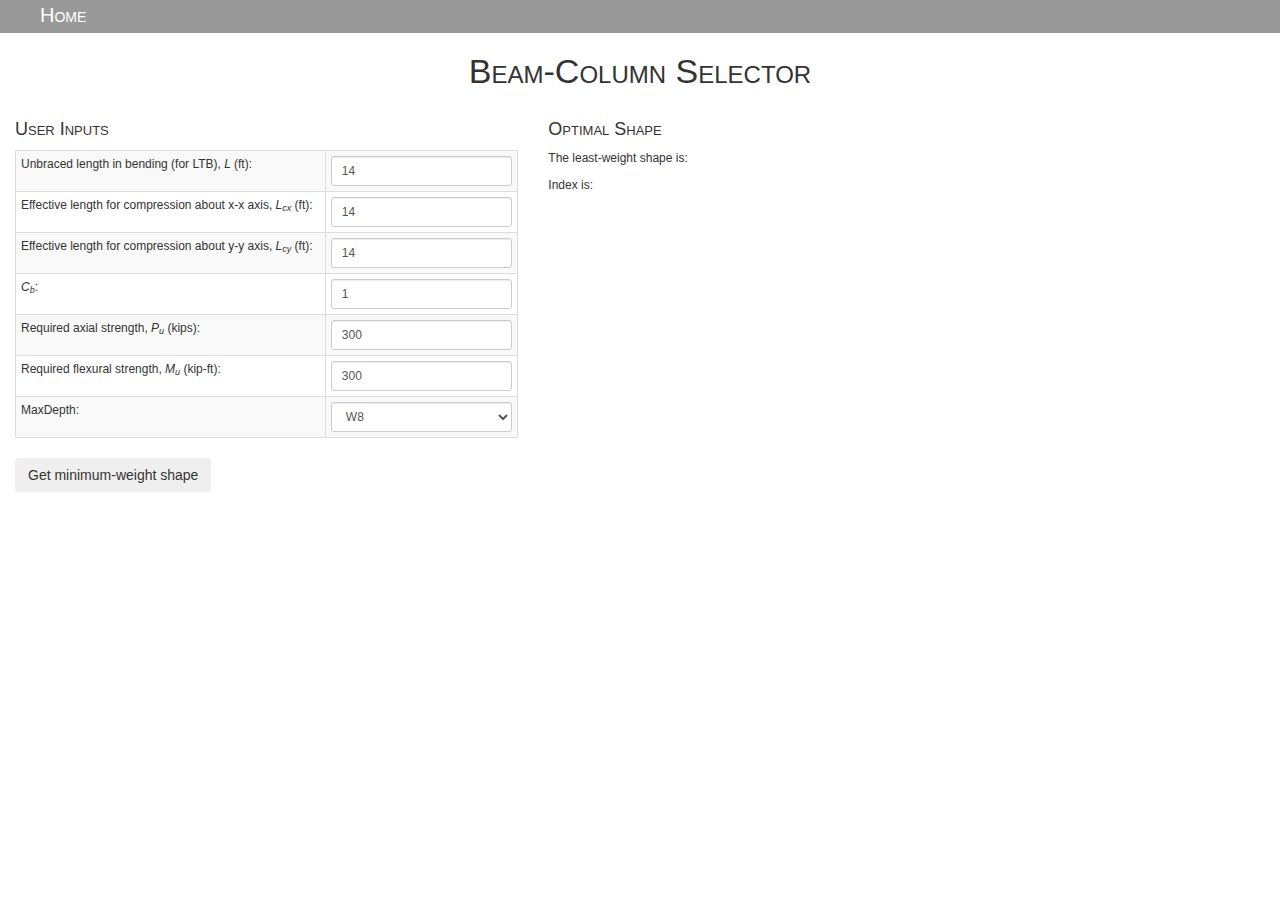
==== BeamCol/index.html @ 9a288682 "added beam-col DCRs" ====
<!DOCTYPE html>

<html>
<head>
 	
	<link rel="stylesheet" href="https://maxcdn.bootstrapcdn.com/bootstrap/3.3.7/css/bootstrap.min.css" integrity="sha384-BVYiiSIFeK1dGmJRAkycuHAHRg32OmUcww7on3RYdg4Va+PmSTsz/K68vbdEjh4u" crossorigin="anonymous">
	<link rel="stylesheet" type="text/css" href="../MyStyle.css">
 </head>


<body>
<nav class = "pageNav">
<ul class="navList">
      <li class = "navLi">
        <a href="../index.html"><span class = "navLi">Home</span></a>
      
 
 </nav>

<h1>Beam-Column Selector</h1>

<div class = "col-md-5">
<h2>User Inputs</h2>
<table id = "inputTable" class = "table table-hover table-bordered table-condensed table-striped vertical-align">
<tr>
	<td>Unbraced length in bending (for LTB), <i>L </i>(ft):</td> 
	<td><input class = "form-control input-sm" id = "flexL" placeholder=14 value=14></td>
</tr>
<tr>
	<td>Effective length for compression about x-x axis, <i>L<sub>cx</sub></i> (ft):</td>
	<td><input class="form-control input-sm" id = "colKLx" placeholder=14 value=14></td>
</tr>
<tr>
	<td>Effective length for compression about y-y axis, <i>L<sub>cy</sub></i> (ft):</td>
	<td><input class="form-control input-sm" id = "colKLy"  placeholder=14 value=14></td>
</tr>
<tr>
	<td><i>C<sub>b</sub></i>:</td>
	<td><input class="form-control input-sm" id = "Cb" placeholder=1 value=1></td>
</tr>
<tr>
	<td>Required axial strength, <i>P<sub>u</sub></i> (kips): </td>
	<td><input  class="form-control input-sm" id = "Pu" placeholder=300 value = 300></td>
</tr>
<tr>
	<td>Required flexural strength, <i>M<sub>u</sub></i> (kip-ft):</td>
	<td><input class="form-control input-sm" id = "Mu" placeholder=300 value=300></td>
</tr>
<tr>
	<td>MaxDepth:</td>
	<td><select class="form-control input-sm" id ="maximumDepth">
		<option value="8">W8</option>
		<option value="10">W10</option>
		<option value="12">W12</option>
		<option value="14">W14</option>
		<option value="16">W16</option>
		<option value="18">W18</option>
		<option value="21">W21</option>
		<option value="24">W24</option>
		<option value="27">W27</option>
		<option value="30">W30</option>
		<option value="36">W36</option>
		<option value="40">W40</option>
	</select>
	</td>
</tr>
</table>
<button class = "btn" id="runFunc">Get minimum-weight shape</button>
</div>

<div class = "col-md-5">
<h2>Optimal Shape</h2>
The least-weight shape is: <p id="result"></p>
Index is: <p id="phiMn"></p>
</div>

<script src = "../jsFolder/handlebars-v4.0.5.js"></script>
<script src = "../jsFolder/jquery-3.1.1.js"></script>
<!--<script
  src="https://code.jquery.com/jquery-3.2.1.slim.js"
  integrity="sha256-tA8y0XqiwnpwmOIl3SGAcFl2RvxHjA8qp0+1uCGmRmg="
  crossorigin="anonymous"></script>-->
<script type = "text/javascript" src = "../WshapesJS.js"></script>
<!--<script type="text/javascript" src="constants.js"></script>-->
<script type="text/javascript" src="main.js"></script>
</body>
</html>
---- MyStyle.css ----
body {

	font-family: "Arial";
    font-size: 12px;
	color: dark gray;
  
}

h1 {
	text-align: center;
	font-size: 34px;
	font-variant: small-caps;
}

h2 {
	font-variant: small-caps;
	font-size: 18px;
}

#centeredDiv {
	display:inline-block;
}

.mainPageLi {
	font-size: 24px;
	font-variant: small-caps;
}


/*div {
	border: 1px solid blue;
}*/

#myCanvas {
	vertical-align: top;
	text-align: center;
	padding-top: 44px;
}

/*.input-xs {
	height: 25px;
	line-height: 25px;
}*/


#startAgainBtn {
	display:none;
}



.pageNav {
	background-color: #999999;
	font-color: white;
	width: 100%;
	line-height: 20px;
}

.navLi {
	display: inline;
	color: #ffffff;
	font-variant: small-caps;
	font-size: 20px;
}

.navList {
	text-align: left;
	line-height: 30px;
}

#testTable tr {
	min-height: 30px;
}

/*
STYLES FOR SHAPES PAGE
*/

#shapeCanvas {
	
}

#shapeForm {
	margin-top: 10px;
}

#clearButton {
	display:none;
}

/*
STYLES FOR BEAM-COL PAGE
*/

#result {
	font-size: 24px;
}
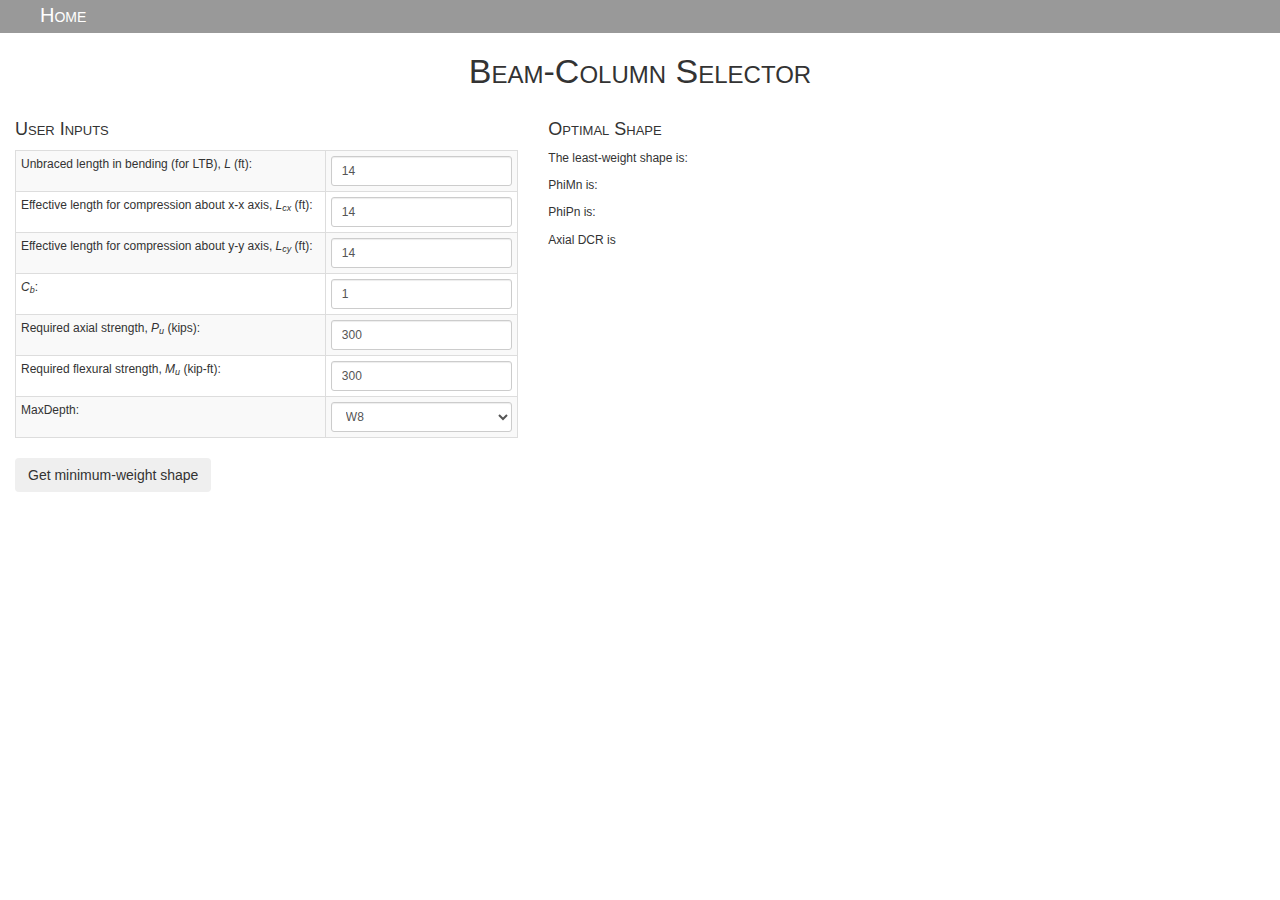
==== commit 0ee26e5b: "second commit with DCRs" ====
--- a/BeamCol/index.html
+++ b/BeamCol/index.html
@@ -71,7 +71,9 @@
 <div class = "col-md-5">
 <h2>Optimal Shape</h2>
 The least-weight shape is: <p id="result"></p>
-Index is: <p id="phiMn"></p>
+PhiMn is: <p id="phiMn"></p>
+PhiPn is: <p id="phiPn"></p>
+Axial DCR is <p id ="DCR"></p>
 </div>
 
 <script src = "../jsFolder/handlebars-v4.0.5.js"></script>
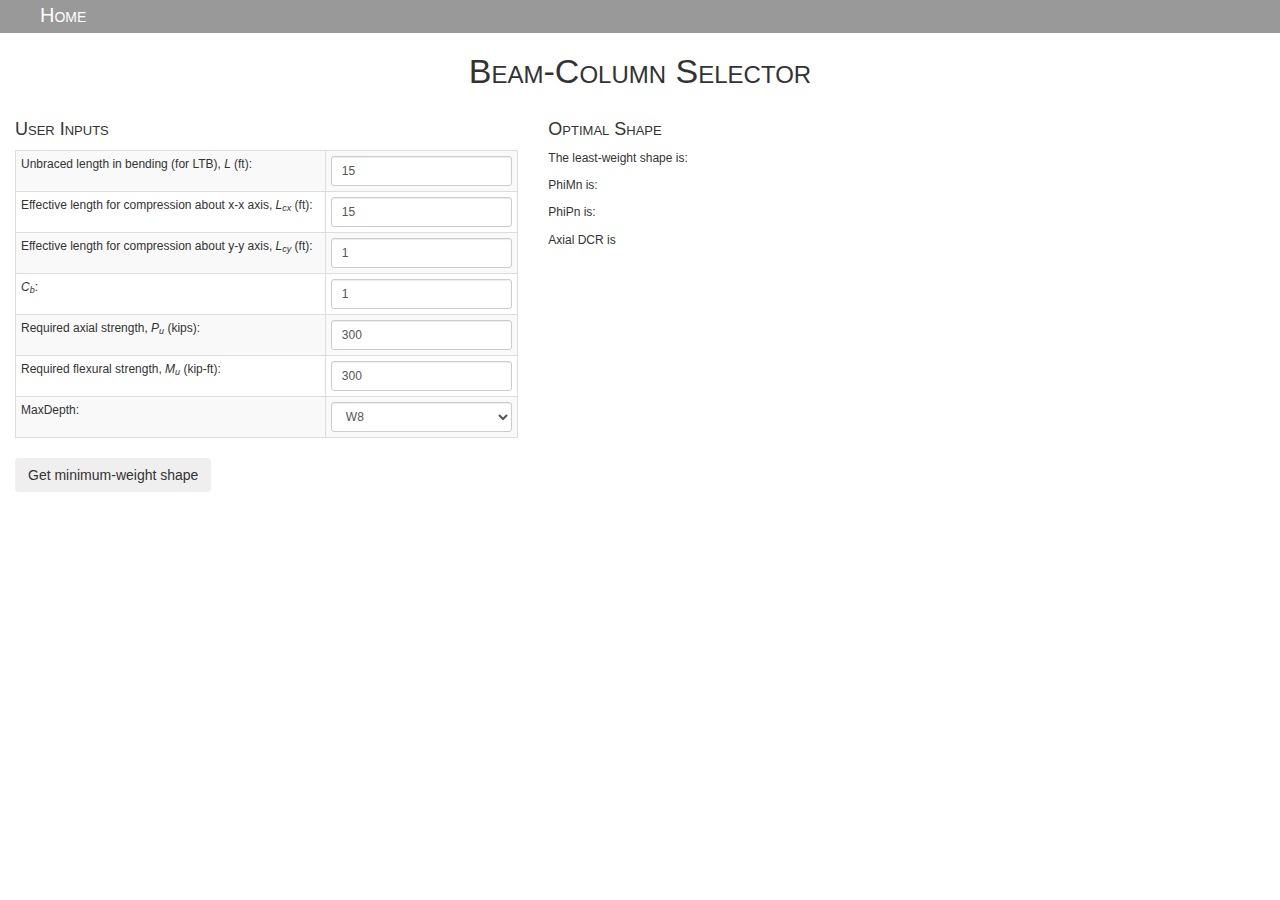
==== commit 496cf3c0: "Added rounding" ====
--- a/BeamCol/index.html
+++ b/BeamCol/index.html
@@ -24,15 +24,15 @@
 <table id = "inputTable" class = "table table-hover table-bordered table-condensed table-striped vertical-align">
 <tr>
 	<td>Unbraced length in bending (for LTB), <i>L </i>(ft):</td> 
-	<td><input class = "form-control input-sm" id = "flexL" placeholder=14 value=14></td>
+	<td><input class = "form-control input-sm" id = "flexL" placeholder=15 value=15></td>
 </tr>
 <tr>
 	<td>Effective length for compression about x-x axis, <i>L<sub>cx</sub></i> (ft):</td>
-	<td><input class="form-control input-sm" id = "colKLx" placeholder=14 value=14></td>
+	<td><input class="form-control input-sm" id = "colKLx" placeholder=15 value=15></td>
 </tr>
 <tr>
 	<td>Effective length for compression about y-y axis, <i>L<sub>cy</sub></i> (ft):</td>
-	<td><input class="form-control input-sm" id = "colKLy"  placeholder=14 value=14></td>
+	<td><input class="form-control input-sm" id = "colKLy"  placeholder=1 value=1></td>
 </tr>
 <tr>
 	<td><i>C<sub>b</sub></i>:</td>
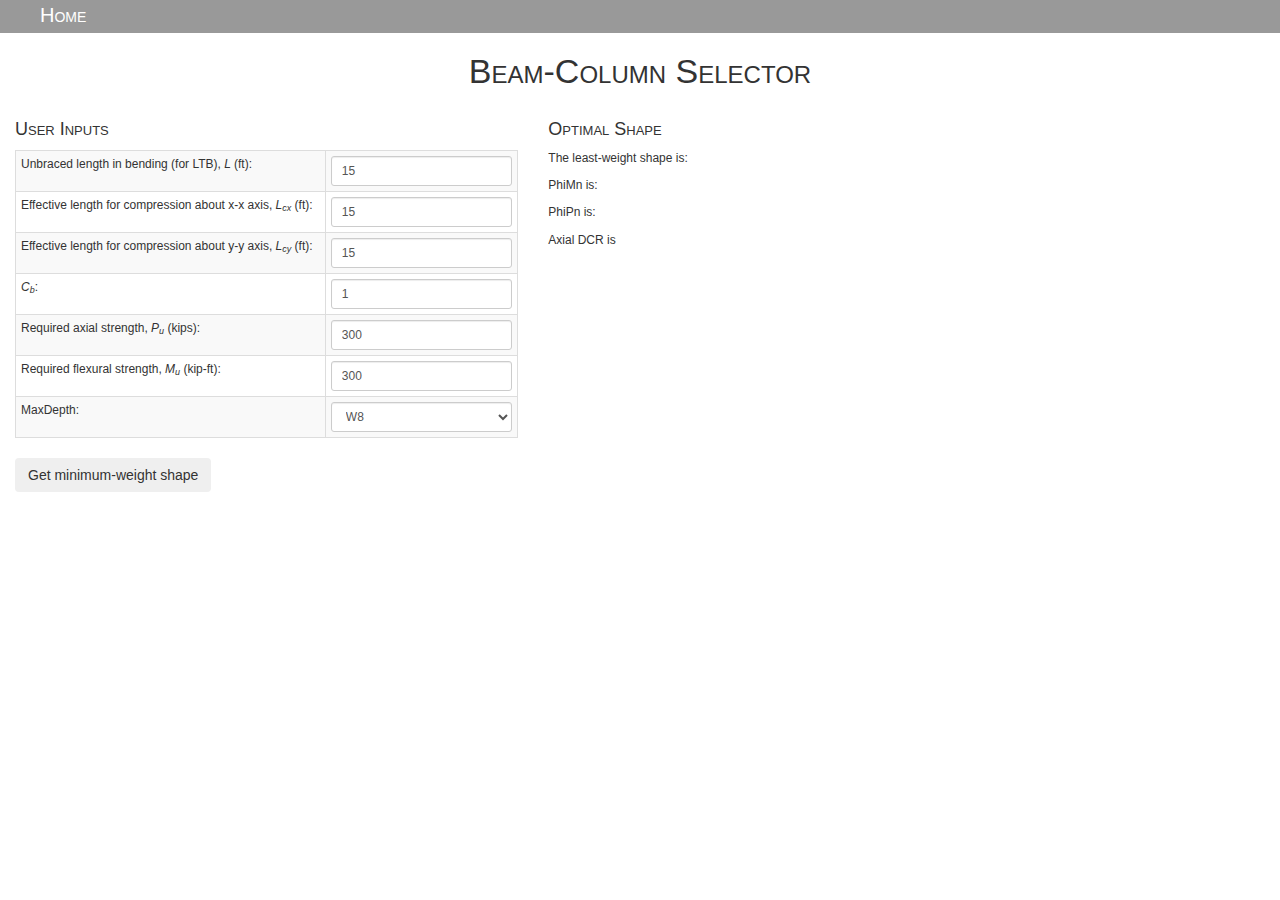
==== commit 18743f8c: "Cleaned up html" ====
--- a/BeamCol/index.html
+++ b/BeamCol/index.html
@@ -32,7 +32,7 @@
 </tr>
 <tr>
 	<td>Effective length for compression about y-y axis, <i>L<sub>cy</sub></i> (ft):</td>
-	<td><input class="form-control input-sm" id = "colKLy"  placeholder=1 value=1></td>
+	<td><input class="form-control input-sm" id = "colKLy"  placeholder=15 value=15></td>
 </tr>
 <tr>
 	<td><i>C<sub>b</sub></i>:</td>
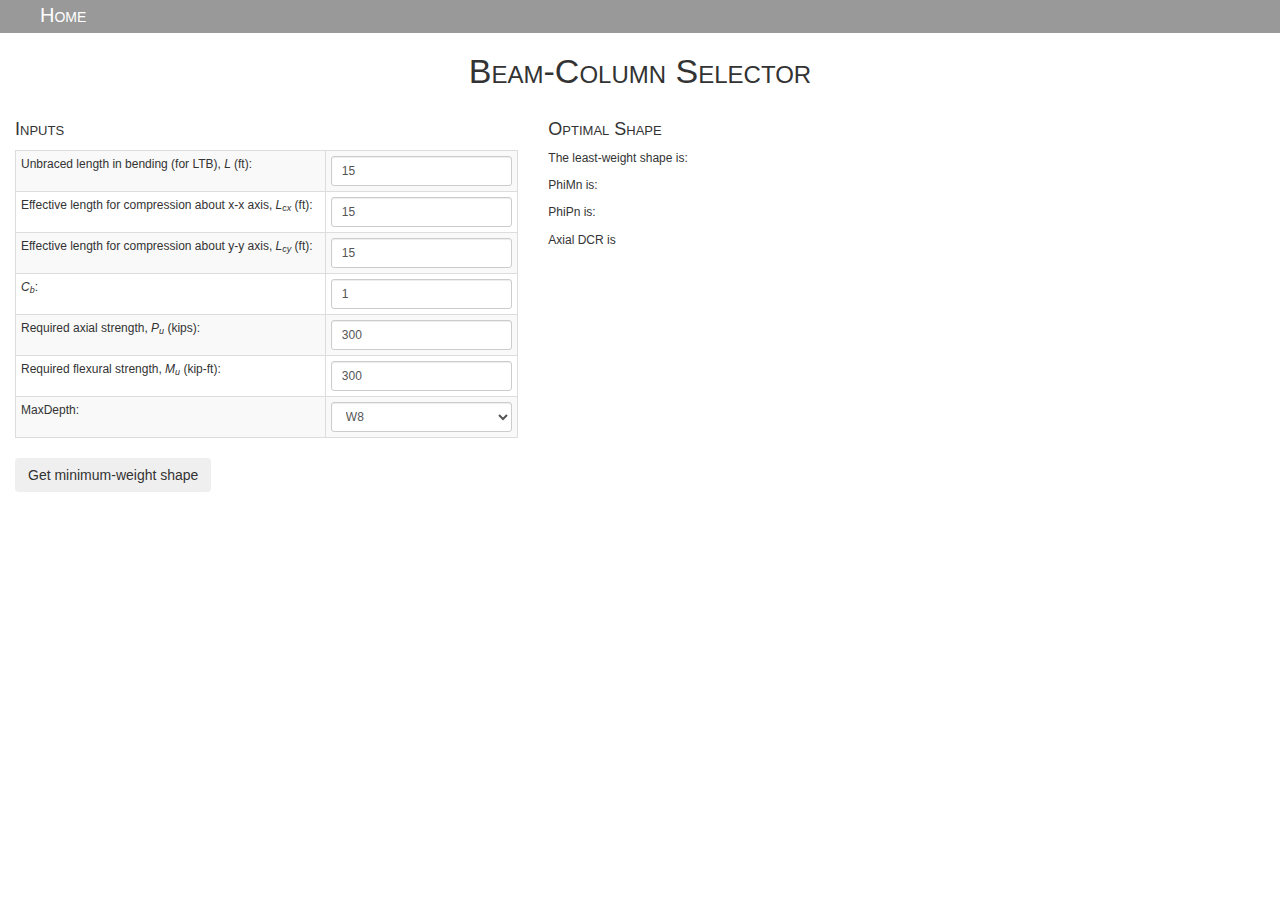
==== commit b83d86af: "Initial work on col bracing" ====
--- a/BeamCol/index.html
+++ b/BeamCol/index.html
@@ -20,7 +20,7 @@
 <h1>Beam-Column Selector</h1>
 
 <div class = "col-md-5">
-<h2>User Inputs</h2>
+<h2>Inputs</h2>
 <table id = "inputTable" class = "table table-hover table-bordered table-condensed table-striped vertical-align">
 <tr>
 	<td>Unbraced length in bending (for LTB), <i>L </i>(ft):</td> 
--- a/MyStyle.css
+++ b/MyStyle.css
@@ -1,9 +1,15 @@
+
 body {
 
 	font-family: "Arial";
     font-size: 12px;
 	color: dark gray;
   
+}
+
+
+.alerts {
+	color: red;
 }
 
 h1 {
@@ -15,6 +21,12 @@
 h2 {
 	font-variant: small-caps;
 	font-size: 18px;
+}
+
+.container
+{
+	margin-left: 50px;
+	margin-right: 50px;
 }
 
 #centeredDiv {
@@ -45,6 +57,8 @@
 
 #startAgainBtn {
 	display:none;
+	justify: right;
+	padding-left: 15px;
 }
 
 
